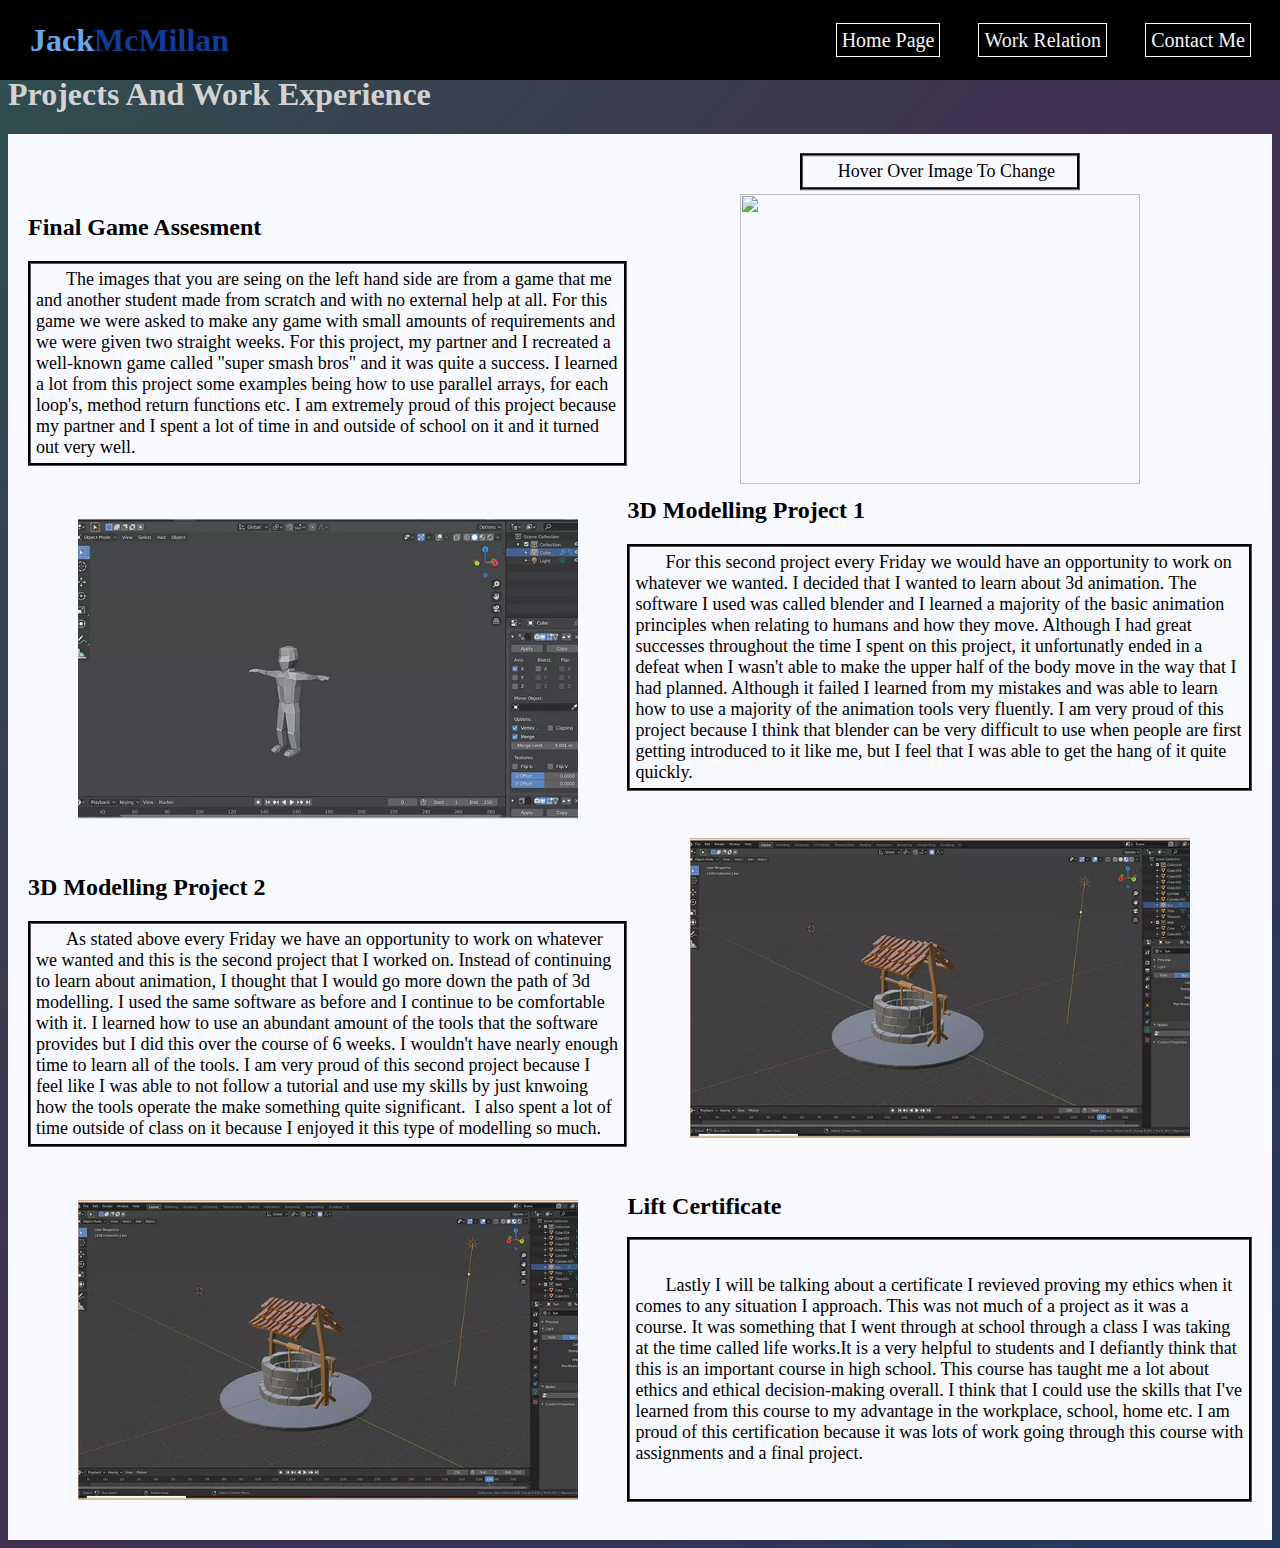
==== 1-Final-CSS - Bonus/Final-CSS-main/Final-CSS/work-relation.html @ 50efce13 "Implemented Sass and Flex" ====
<html>

<head>
    <title>About Jack McMillan</title>
    <!-- declaring charset as UTF-8 maakes it so that the webbrowser uses the UTF-8 charecter which is a method that converts the characters into machine-readable code -->
    <meta charset="utf-8" />

    <!-- Setting the viewport meta tag lets you control the width and scaling of the viewport so that it's sized correctly on all devices. -->
    <meta name="viewport" content="initial-scale=1.0, user-scalable=yes" />

    <!-- Setting the viewport meta tag lets you control the width and scaling of the viewport so that it's sized correctly on all devices. -->
    <link rel="stylesheet" type="text/css" href="stylesheets/extra-heading.css" />
    <link rel="stylesheet" type="text/css" href="stylesheets/extra-work-relation.css" />

    <!-- This next portioon of code is used to import fonts from google so that they can use a font that isn't supported by just VS code -->
    <link rel="preconnect" href="https://fonts.gstatic.com">
    <link href="https://fonts.googleapis.com/css2?family=Antonio:wght@100&display=swap" rel="stylesheet">
    <link rel="preconnect" href="https://fonts.gstatic.com">
    <link href="https://fonts.googleapis.com/css2?family=Inconsolata:wght@500&display=swap" rel="stylesheet">

    <!-- This next portion of code is just some internal styling that is used to put the list items in certain spaces so that they look proper in the nav bar -->
    <style>
        li {
            padding: 5px;
            margin-right: 20px;
            font-size: 20px;
            float: left;
        }

        #image-2-text {
            text-indent: none;
        }
    </style>

    <link rel="stylesheet" type="text/css" href="stylesheets/Heading.css" />
</head>

<body>
    <header>
        <!-- Just a header with my name in it, I also use the span tag to change the color of one of the words -->
        <h1 id="header-text">Jack<span style="color: rgb(17,60,149);">McMillan</span></h1>
        <!-- This portion of code is used for the navigation between the pages and the buttons, -->
        <nav>
            <ul>
                <li>
                    <a href="index.html">Home Page</a>
                </li>
                <li>
                    <a href="work-relation.html">Work Relation</a>
                </li>
                <li>
                    <a href="contact-me.html">Contact Me</a>

                </li>
            </ul>
        </nav>
    </header>
    <main>
        <!-- This portion of code is just a heading at the top of the page -->
        <h1 id="title">Projects And Work Experience</h1>
        <!-- This portion of code is just a container that holds almost all of the content on the page -->
        <div id="center-container">
            <!-- This portion of code is a container that is on the left and holds on the text and images -->
            <div id="left-box">
                <!-- This portion of code is a container that holds all of the text including the heading and paragraph -->
                <div class="line-1 text" style="padding-bottom: 35px;">
                    <h2>Final Game Assesment</h2>
                    <p>
                        The images that you are seing on the left hand side are from a game that me and another student
                        made
                        from scratch and with no external help at all. For this game we were asked to make any game with
                        small
                        amounts of requirements and we
                        were given two straight weeks. For this project, my partner and I recreated a well-known game
                        called "super smash bros" and it was quite a success. I learned a lot from this project some
                        examples being how to use
                        parallel arrays, for each loop's, method return functions etc. I am extremely proud of this
                        project
                        because my partner and I spent a lot of time in and outside of school on it and it turned out
                        very well.
                    </p>
                </div>
                <!-- This portion of code is a container that includes a image -->
                <div id="image-1"><img id="image-3" src="images\FFpic.3.png" /></div>
                <!-- This portion of code is a container that holds all of the text including the heading and paragraph -->
                <div class="line-3 text" style="padding-top: 35px; padding-bottom: 35px;">
                    <h2>3D Modelling Project 2</h2>
                    <p>
                        As stated above every Friday we have an opportunity to work on whatever we wanted and this
                        is the second project that I worked on. Instead of continuing to learn about animation, I
                        thought that I would go more down the path of 3d modelling. I used the same software as before
                        and I continue to be comfortable with it. I learned how to use an abundant amount of the
                        tools that the software provides but I did this over the course of 6 weeks. I wouldn't have nearly enough 
                        time to learn all of the tools. I am very proud of this second project because I feel like I was able to not 
                        follow a tutorial and use my skills by just knwoing how the tools operate the make something quite significant. 
                        I also spent a lot of time outside of class on it because I enjoyed it this type of modelling so much. 
                    </p>
                </div>
                <!-- This portion of code is a container that includes a image -->
                <div id="image-4"><img src="images\FFpic.4.png" /></div>
            </div>
            <!-- This portion of code is just another container that is inside of the other container that is on the right -->
            <div id="right-box">
                <div id="cf">
                    <div id="image-2-text">
                        <p>Hover Over Image To Change</p>
                    </div><img class="bottom" src="images\FFpic.2.png" />
                    <img class="top" src="images\FFpic.1.png" />
                </div>
                <div class="line-2" style="padding-top: 35px; padding-bottom: 35px;">
                    <div class="line-2-text">
                        <h2>3D Modelling Project 1</h2>
                        <p>
                            For this second project every Friday we would have an opportunity to work on whatever we wanted.
                            I decided that
                            I wanted to learn about 3d animation. The software I used was called
                            blender and I learned a majority of the basic animation principles when relating to humans and
                            how they move.
                            Although I had great successes throughout the time I spent on this project, it unfortunatly
                            ended in
                            a defeat when I wasn't able to make the upper half of the body move in the way that I had
                            planned.
                            Although it failed I learned from my mistakes and was able to learn how to use a majority of the
                            animation
                            tools very fluently. I am very proud of this project because I think that blender can be very
                            difficult to
                            use when people are first getting introduced to it like me, but I feel that I was able to get
                            the hang of it quite quickly.
                        </p>
                    </div>
                </div>
                <div id="image-4"><img src="images\FFpic.4.png" /></div>
                <div style="padding-top: 35px;">
                <h2>Lift Certificate</h2>
                <p id="lift-text" style="padding-top: 35px; padding-bottom: 35px;">
                    Lastly I will be talking about a certificate I revieved proving my ethics when it comes to any situation I approach.
                    This was not much of a project as it was a course. It was something that I went through at school through a class 
                    I was taking at the time called life works.It is a  very helpful to
                    students and I defiantly think that this is an important course in high school. This course has
                    taught me a
                    lot about ethics and ethical decision-making overall. I think that I could use the skills that I've
                    learned from this course to my advantage in the workplace, school, home etc. I am proud of this
                    certification because it was lots of work going through this course with assignments and a final
                    project.
                </p>
            </div>
        </div>
        </div>
    </main>
</body>

</html>
---- 1-Final-CSS - Bonus/Final-CSS-main/Final-CSS/stylesheets/extra-heading.css ----
nav {
  display: -webkit-box;
  display: -ms-flexbox;
  display: flex;
  -webkit-box-align: center;
      -ms-flex-align: center;
          align-items: center;
}

nav a {
  padding: 5px;
  margin: 4px;
  border: 1px solid white;
  background-color: black;
  color: whitesmoke;
  text-decoration: none;
  height: 34px;
}

nav li {
  -webkit-transition-duration: 0.5s;
          transition-duration: 0.5s;
}

nav ul {
  list-style: none;
}

nav a:hover {
  background-color: whitesmoke;
  color: black;
  border-color: black;
}

nav a:focus {
  background-color: whitesmoke;
  color: black;
  border-color: black;
}

nav li:hover {
  -webkit-transform: translateY(-5px) scale(1.1);
          transform: translateY(-5px) scale(1.1);
}

nav li:focus {
  -webkit-transform: translateY(-5px) scale(1.1);
          transform: translateY(-5px) scale(1.1);
}

body {
  background-image: -webkit-gradient(linear, left top, right bottom, from(#2f4f4f), color-stop(#422f4f), to(#23395d));
  background-image: linear-gradient(to bottom right, #2f4f4f, #422f4f, #23395d);
}

header {
  display: -webkit-box;
  display: -ms-flexbox;
  display: flex;
  -webkit-box-pack: justify;
      -ms-flex-pack: justify;
          justify-content: space-between;
  -webkit-box-align: center;
      -ms-flex-align: center;
          align-items: center;
  position: fixed;
  top: 0;
  left: 0;
  z-index: 2;
  width: 100%;
  background-color: black;
  height: 80px;
}

#header-text {
  color: #6aa6ea;
  font-weight: bold;
  margin-left: 30px;
}
---- 1-Final-CSS - Bonus/Final-CSS-main/Final-CSS/stylesheets/extra-work-relation.css ----
#title {
  margin-top: 6%;
}

h1 {
  color: lightgray;
}

#center-container {
  display: -webkit-box;
  display: -ms-flexbox;
  display: flex;
  background-color: ghostwhite;
  padding-left: 20px;
  padding-right: 20px;
  padding-top: 60px;
  padding-bottom: 40px;
}

img {
  height: 100%;
}

#left-box {
  -webkit-box-orient: vertical;
  -webkit-box-direction: normal;
      -ms-flex-direction: column;
          flex-direction: column;
  display: -webkit-box;
  display: -ms-flexbox;
  display: flex;
}

#left-box div {
  height: 25%;
  -ms-grid-column-align: center;
      justify-self: center;
}

#right-box {
  -webkit-box-orient: vertical;
  -webkit-box-direction: normal;
      -ms-flex-direction: column;
          flex-direction: column;
  display: -webkit-box;
  display: -ms-flexbox;
  display: flex;
}

#right-box div {
  height: 25%;
  -ms-grid-column-align: center;
      justify-self: center;
}

#right-box img {
  display: -webkit-box;
  display: -ms-flexbox;
  display: flex;
  justify-self: center;
}

#lift-text {
  margin-top: -0.6%;
}

p {
  text-indent: 30px;
  font-size: 18;
  border-style: groove;
  border-width: 3px;
  border-color: black;
  padding: 5px;
}

#image-2-text {
  position: absolute;
  top: 50%;
  left: 50%;
  -webkit-transform: translate(-50%, -295%);
          transform: translate(-50%, -295%);
  color: black;
  text-indent: none;
  width: 70%;
  height: auto;
}

#cf {
  position: relative;
  height: 281px;
  width: 400px;
  margin: 0 auto;
  display: -webkit-box;
  display: -ms-flexbox;
  display: flex;
  -webkit-box-pack: center;
      -ms-flex-pack: center;
          justify-content: center;
}

#cf img {
  position: absolute;
  left: 0;
  -webkit-transition: opacity 1s ease-in-out;
  transition: opacity 1s ease-in-out;
  min-height: 290px;
}

#cf img.top:hover {
  opacity: 0;
}

#image-4 {
  display: -webkit-box;
  display: -ms-flexbox;
  display: flex;
  -webkit-box-pack: center;
      -ms-flex-pack: center;
          justify-content: center;
}

#image-1 {
  display: -webkit-box;
  display: -ms-flexbox;
  display: flex;
  -webkit-box-pack: center;
      -ms-flex-pack: center;
          justify-content: center;
}
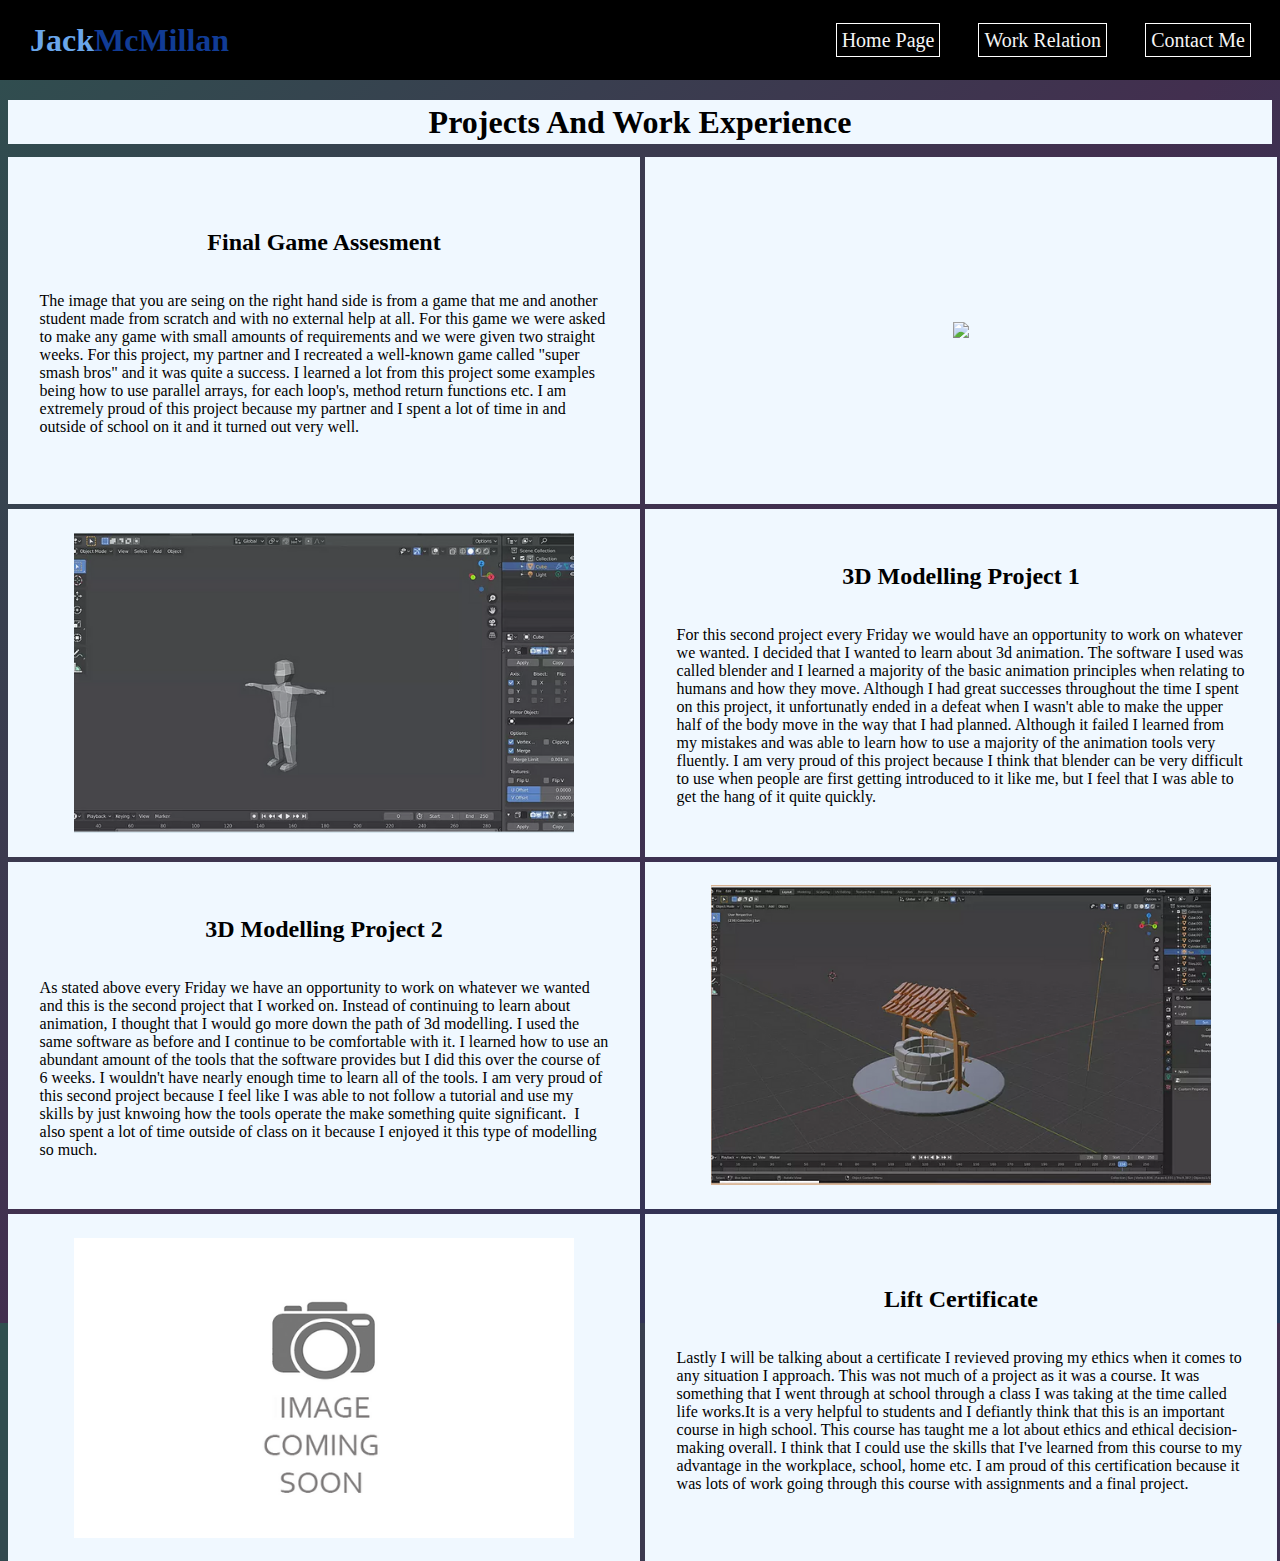
==== commit 81fcd47e: "Implemented CSS Grid" ====
--- a/1-Final-CSS - Bonus/Final-CSS-main/Final-CSS/work-relation.html
+++ b/1-Final-CSS - Bonus/Final-CSS-main/Final-CSS/work-relation.html
@@ -2,33 +2,23 @@
 
 <head>
     <title>About Jack McMillan</title>
-    <!-- declaring charset as UTF-8 maakes it so that the webbrowser uses the UTF-8 charecter which is a method that converts the characters into machine-readable code -->
     <meta charset="utf-8" />
-
-    <!-- Setting the viewport meta tag lets you control the width and scaling of the viewport so that it's sized correctly on all devices. -->
     <meta name="viewport" content="initial-scale=1.0, user-scalable=yes" />
-
-    <!-- Setting the viewport meta tag lets you control the width and scaling of the viewport so that it's sized correctly on all devices. -->
-    <link rel="stylesheet" type="text/css" href="stylesheets/extra-heading.css" />
     <link rel="stylesheet" type="text/css" href="stylesheets/extra-work-relation.css" />
 
-    <!-- This next portioon of code is used to import fonts from google so that they can use a font that isn't supported by just VS code -->
+    <link rel="stylesheet" type="text/css" href="stylesheets/extra-heading.css" />
+
     <link rel="preconnect" href="https://fonts.gstatic.com">
     <link href="https://fonts.googleapis.com/css2?family=Antonio:wght@100&display=swap" rel="stylesheet">
     <link rel="preconnect" href="https://fonts.gstatic.com">
     <link href="https://fonts.googleapis.com/css2?family=Inconsolata:wght@500&display=swap" rel="stylesheet">
 
-    <!-- This next portion of code is just some internal styling that is used to put the list items in certain spaces so that they look proper in the nav bar -->
     <style>
         li {
             padding: 5px;
             margin-right: 20px;
             font-size: 20px;
             float: left;
-        }
-
-        #image-2-text {
-            text-indent: none;
         }
     </style>
 
@@ -37,9 +27,7 @@
 
 <body>
     <header>
-        <!-- Just a header with my name in it, I also use the span tag to change the color of one of the words -->
         <h1 id="header-text">Jack<span style="color: rgb(17,60,149);">McMillan</span></h1>
-        <!-- This portion of code is used for the navigation between the pages and the buttons, -->
         <nav>
             <ul>
                 <li>
@@ -56,17 +44,15 @@
         </nav>
     </header>
     <main>
-        <!-- This portion of code is just a heading at the top of the page -->
-        <h1 id="title">Projects And Work Experience</h1>
-        <!-- This portion of code is just a container that holds almost all of the content on the page -->
-        <div id="center-container">
-            <!-- This portion of code is a container that is on the left and holds on the text and images -->
-            <div id="left-box">
-                <!-- This portion of code is a container that holds all of the text including the heading and paragraph -->
-                <div class="line-1 text" style="padding-bottom: 35px;">
+        <div id="main">
+            <div class="spacer-with-title">
+                <h1 id="title">Projects And Work Experience</h1>
+            </div>
+            <div class="gallery">
+                <div class="text-div">
                     <h2>Final Game Assesment</h2>
                     <p>
-                        The images that you are seing on the left hand side are from a game that me and another student
+                        The image that you are seing on the right hand side is from a game that me and another student
                         made
                         from scratch and with no external help at all. For this game we were asked to make any game with
                         small
@@ -80,71 +66,79 @@
                         very well.
                     </p>
                 </div>
-                <!-- This portion of code is a container that includes a image -->
-                <div id="image-1"><img id="image-3" src="images\FFpic.3.png" /></div>
-                <!-- This portion of code is a container that holds all of the text including the heading and paragraph -->
-                <div class="line-3 text" style="padding-top: 35px; padding-bottom: 35px;">
+                <div class="image-div">
+                    <img class="image-styling" src="images\FFpic.1.png" />
+                </div>
+                <div class="image-div">
+                    <img class="image-styling" src="images\FFpic.3.png" />
+                </div>
+                <div class="text-div">
+
+                    <h2>3D Modelling Project 1</h2>
+                    <p>
+                        For this second project every Friday we would have an opportunity to work on whatever we wanted.
+                        I decided that
+                        I wanted to learn about 3d animation. The software I used was called
+                        blender and I learned a majority of the basic animation principles when relating to humans and
+                        how they move.
+                        Although I had great successes throughout the time I spent on this project, it unfortunatly
+                        ended in
+                        a defeat when I wasn't able to make the upper half of the body move in the way that I had
+                        planned.
+                        Although it failed I learned from my mistakes and was able to learn how to use a majority of the
+                        animation
+                        tools very fluently. I am very proud of this project because I think that blender can be very
+                        difficult to
+                        use when people are first getting introduced to it like me, but I feel that I was able to get
+                        the hang of it quite quickly.
+                    </p>
+                </div>
+                <div class="text-div">
                     <h2>3D Modelling Project 2</h2>
                     <p>
                         As stated above every Friday we have an opportunity to work on whatever we wanted and this
                         is the second project that I worked on. Instead of continuing to learn about animation, I
                         thought that I would go more down the path of 3d modelling. I used the same software as before
                         and I continue to be comfortable with it. I learned how to use an abundant amount of the
-                        tools that the software provides but I did this over the course of 6 weeks. I wouldn't have nearly enough 
-                        time to learn all of the tools. I am very proud of this second project because I feel like I was able to not 
-                        follow a tutorial and use my skills by just knwoing how the tools operate the make something quite significant. 
-                        I also spent a lot of time outside of class on it because I enjoyed it this type of modelling so much. 
+                        tools that the software provides but I did this over the course of 6 weeks. I wouldn't have
+                        nearly
+                        enough
+                        time to learn all of the tools. I am very proud of this second project because I feel like I was
+                        able to
+                        not
+                        follow a tutorial and use my skills by just knwoing how the tools operate the make something
+                        quite
+                        significant. 
+                        I also spent a lot of time outside of class on it because I enjoyed it this type of modelling so
+                        much. 
                     </p>
                 </div>
-                <!-- This portion of code is a container that includes a image -->
-                <div id="image-4"><img src="images\FFpic.4.png" /></div>
+                <div class="image-div">
+                    <img class="image-styling" src="images\FFpic.4.png" />
+                </div>
+                <!-- I just have a photo of image unavailable because I dont have a picture of my certificate but I will be getting it soon -->
+                <div class="image-div">
+                    <img class="image-styling" src="images\image-unavailable.png" />
+                </div>
+                <div class="text-div">
+                    <h2>Lift Certificate</h2>
+                    <p>
+                        Lastly I will be talking about a certificate I revieved proving my ethics when it comes to any
+                        situation I approach.
+                        This was not much of a project as it was a course. It was something that I went through at
+                        school
+                        through a class
+                        I was taking at the time called life works.It is a very helpful to
+                        students and I defiantly think that this is an important course in high school. This course has
+                        taught me a
+                        lot about ethics and ethical decision-making overall. I think that I could use the skills that
+                        I've
+                        learned from this course to my advantage in the workplace, school, home etc. I am proud of this
+                        certification because it was lots of work going through this course with assignments and a final
+                        project.
+                    </p>
+                </div>
             </div>
-            <!-- This portion of code is just another container that is inside of the other container that is on the right -->
-            <div id="right-box">
-                <div id="cf">
-                    <div id="image-2-text">
-                        <p>Hover Over Image To Change</p>
-                    </div><img class="bottom" src="images\FFpic.2.png" />
-                    <img class="top" src="images\FFpic.1.png" />
-                </div>
-                <div class="line-2" style="padding-top: 35px; padding-bottom: 35px;">
-                    <div class="line-2-text">
-                        <h2>3D Modelling Project 1</h2>
-                        <p>
-                            For this second project every Friday we would have an opportunity to work on whatever we wanted.
-                            I decided that
-                            I wanted to learn about 3d animation. The software I used was called
-                            blender and I learned a majority of the basic animation principles when relating to humans and
-                            how they move.
-                            Although I had great successes throughout the time I spent on this project, it unfortunatly
-                            ended in
-                            a defeat when I wasn't able to make the upper half of the body move in the way that I had
-                            planned.
-                            Although it failed I learned from my mistakes and was able to learn how to use a majority of the
-                            animation
-                            tools very fluently. I am very proud of this project because I think that blender can be very
-                            difficult to
-                            use when people are first getting introduced to it like me, but I feel that I was able to get
-                            the hang of it quite quickly.
-                        </p>
-                    </div>
-                </div>
-                <div id="image-4"><img src="images\FFpic.4.png" /></div>
-                <div style="padding-top: 35px;">
-                <h2>Lift Certificate</h2>
-                <p id="lift-text" style="padding-top: 35px; padding-bottom: 35px;">
-                    Lastly I will be talking about a certificate I revieved proving my ethics when it comes to any situation I approach.
-                    This was not much of a project as it was a course. It was something that I went through at school through a class 
-                    I was taking at the time called life works.It is a  very helpful to
-                    students and I defiantly think that this is an important course in high school. This course has
-                    taught me a
-                    lot about ethics and ethical decision-making overall. I think that I could use the skills that I've
-                    learned from this course to my advantage in the workplace, school, home etc. I am proud of this
-                    certification because it was lots of work going through this course with assignments and a final
-                    project.
-                </p>
-            </div>
-        </div>
         </div>
     </main>
 </body>
--- a/1-Final-CSS - Bonus/Final-CSS-main/Final-CSS/stylesheets/extra-work-relation.css
+++ b/1-Final-CSS - Bonus/Final-CSS-main/Final-CSS/stylesheets/extra-work-relation.css
@@ -1,129 +1,68 @@
-#title {
-  margin-top: 6%;
+.gallery {
+  display: -ms-grid;
+  display: grid;
+  width: 100%;
+  -ms-grid-rows: (30%)[4];
+      grid-template-rows: repeat(4, 30%);
+  -ms-grid-columns: 50% 50%;
+      grid-template-columns: 50% 50%;
+  grid-gap: 5px;
 }
 
-h1 {
-  color: lightgray;
-}
-
-#center-container {
+.text-div {
+  background-color: aliceblue;
   display: -webkit-box;
   display: -ms-flexbox;
   display: flex;
-  background-color: ghostwhite;
-  padding-left: 20px;
-  padding-right: 20px;
-  padding-top: 60px;
-  padding-bottom: 40px;
-}
-
-img {
-  height: 100%;
-}
-
-#left-box {
+  -webkit-box-align: center;
+      -ms-flex-align: center;
+          align-items: center;
+  -webkit-box-pack: center;
+      -ms-flex-pack: center;
+          justify-content: center;
   -webkit-box-orient: vertical;
   -webkit-box-direction: normal;
       -ms-flex-direction: column;
           flex-direction: column;
+}
+
+.text-div p {
+  padding-left: 5%;
+  padding-right: 5%;
+}
+
+.image-div {
+  background-color: aliceblue;
   display: -webkit-box;
   display: -ms-flexbox;
   display: flex;
+  -webkit-box-align: center;
+      -ms-flex-align: center;
+          align-items: center;
+  -webkit-box-pack: center;
+      -ms-flex-pack: center;
+          justify-content: center;
 }
 
-#left-box div {
-  height: 25%;
-  -ms-grid-column-align: center;
-      justify-self: center;
-}
-
-#right-box {
-  -webkit-box-orient: vertical;
-  -webkit-box-direction: normal;
-      -ms-flex-direction: column;
-          flex-direction: column;
-  display: -webkit-box;
-  display: -ms-flexbox;
-  display: flex;
-}
-
-#right-box div {
-  height: 25%;
-  -ms-grid-column-align: center;
-      justify-self: center;
-}
-
-#right-box img {
-  display: -webkit-box;
-  display: -ms-flexbox;
-  display: flex;
-  justify-self: center;
-}
-
-#lift-text {
-  margin-top: -0.6%;
-}
-
-p {
-  text-indent: 30px;
-  font-size: 18;
-  border-style: groove;
-  border-width: 3px;
-  border-color: black;
-  padding: 5px;
-}
-
-#image-2-text {
-  position: absolute;
-  top: 50%;
-  left: 50%;
-  -webkit-transform: translate(-50%, -295%);
-          transform: translate(-50%, -295%);
-  color: black;
-  text-indent: none;
-  width: 70%;
+.image-styling {
+  width: auto;
+  max-width: 100%;
   height: auto;
 }
 
-#cf {
-  position: relative;
-  height: 281px;
-  width: 400px;
-  margin: 0 auto;
+.spacer-with-title {
+  height: 5%;
+  width: 100%;
+  margin-top: 100px;
+  margin-bottom: 1%;
+  background-color: aliceblue;
   display: -webkit-box;
   display: -ms-flexbox;
   display: flex;
   -webkit-box-pack: center;
       -ms-flex-pack: center;
           justify-content: center;
+  -webkit-box-align: center;
+      -ms-flex-align: center;
+          align-items: center;
 }
-
-#cf img {
-  position: absolute;
-  left: 0;
-  -webkit-transition: opacity 1s ease-in-out;
-  transition: opacity 1s ease-in-out;
-  min-height: 290px;
-}
-
-#cf img.top:hover {
-  opacity: 0;
-}
-
-#image-4 {
-  display: -webkit-box;
-  display: -ms-flexbox;
-  display: flex;
-  -webkit-box-pack: center;
-      -ms-flex-pack: center;
-          justify-content: center;
-}
-
-#image-1 {
-  display: -webkit-box;
-  display: -ms-flexbox;
-  display: flex;
-  -webkit-box-pack: center;
-      -ms-flex-pack: center;
-          justify-content: center;
-}
